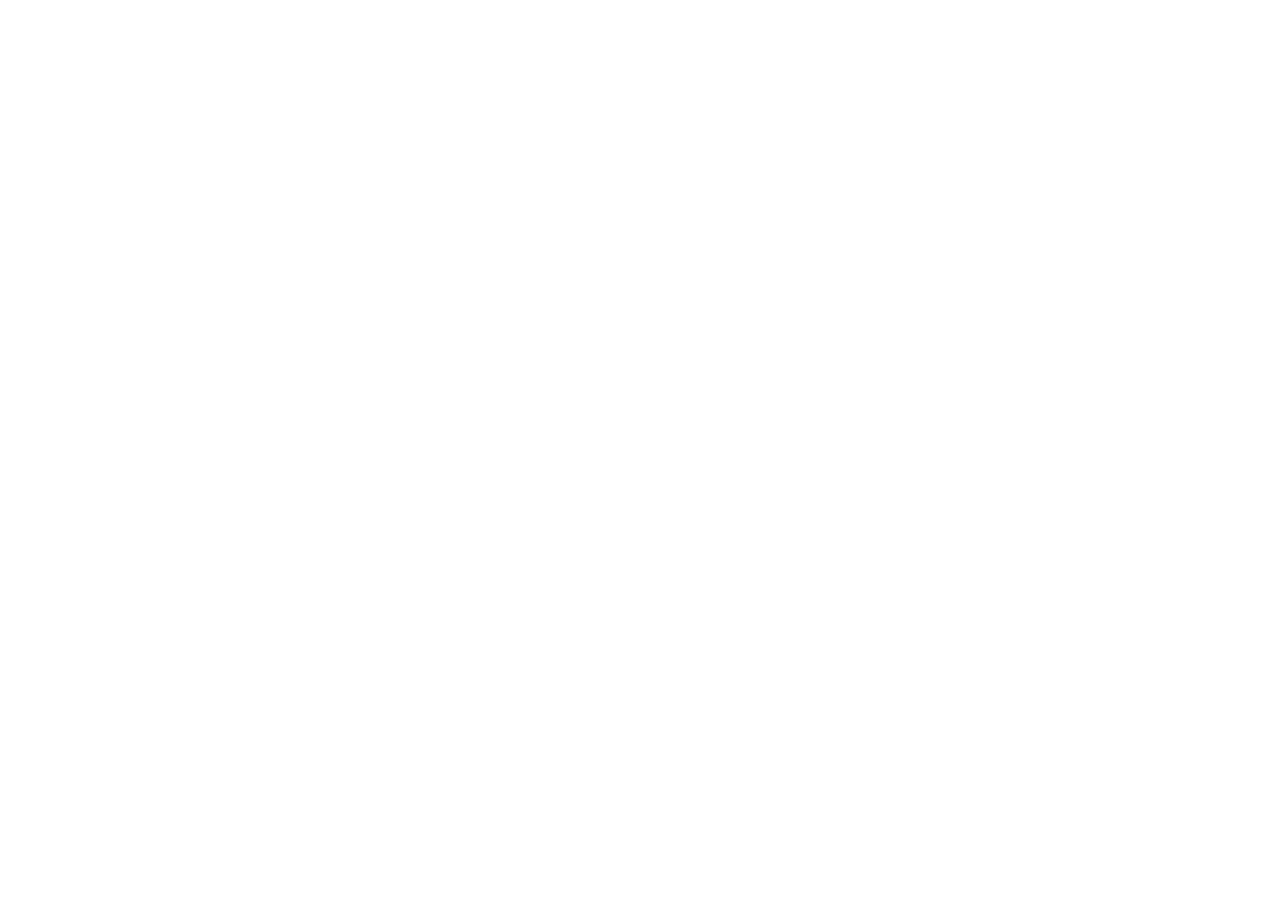
==== index.html @ d30cebe8 "first commit" ====
<!DOCTYPE html>
<html lang="en">
<head>
    <meta charset="UTF-8">
    <meta http-equiv="X-UA-Compatible" content="IE=edge">
    <meta name="viewport" content="width=device-width, initial-scale=1.0">
    <title>Document</title>
</head>
<body>
    
</body>
</html>
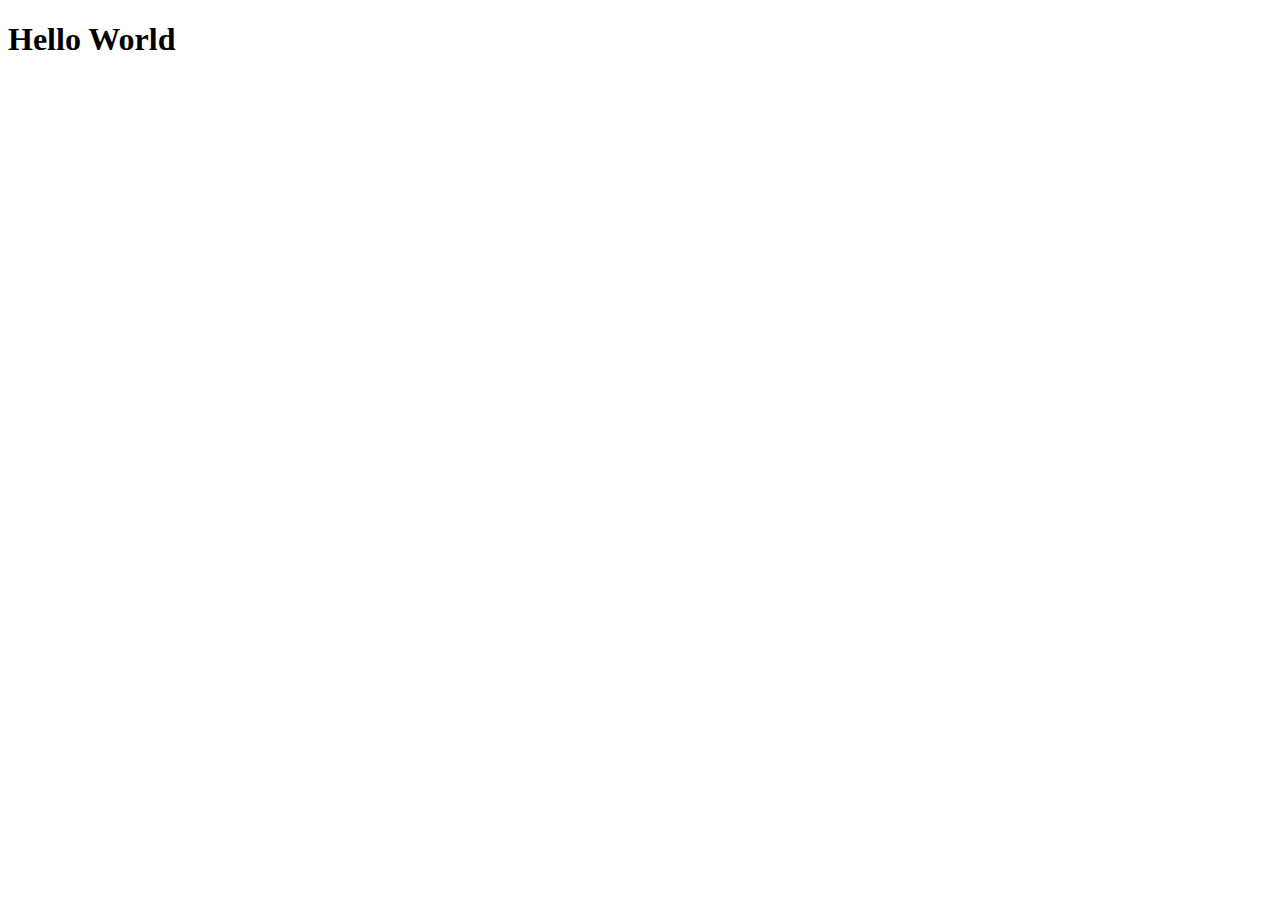
==== commit f0d50001: "second commit" ====
--- a/index.html
+++ b/index.html
@@ -7,6 +7,6 @@
     <title>Document</title>
 </head>
 <body>
-    
+    <H1>Hello World</H1>
 </body>
 </html>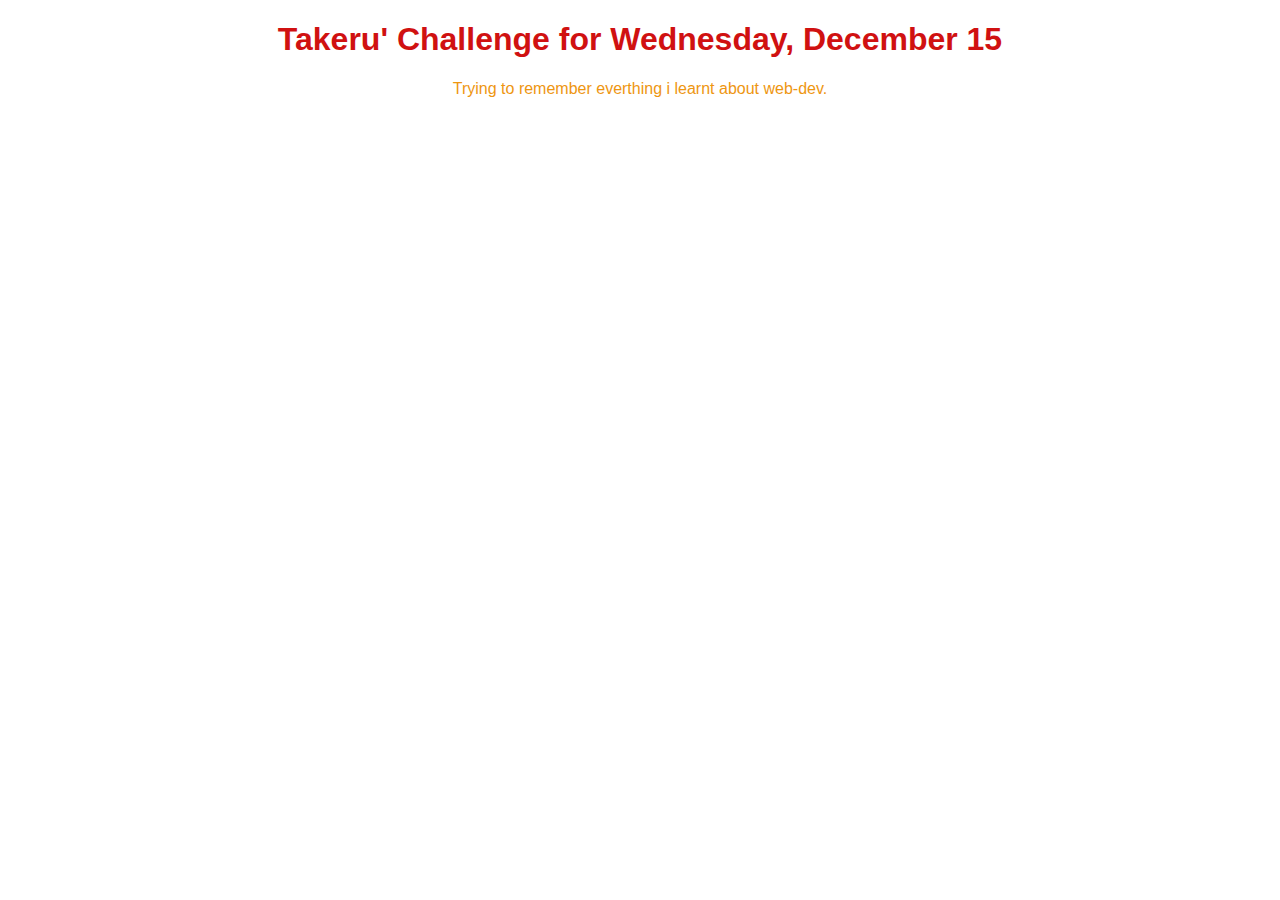
==== commit 4df06fca: "second day finished" ====
--- a/index.html
+++ b/index.html
@@ -7,6 +7,7 @@
     <title>Document</title>
 </head>
 <body>
-    <H1>Hello World</H1>
+    <H1 style="font-family: sans-serif; text-align: center; color: rgb(208, 17, 17);">Takeru' Challenge for Wednesday, December 15</H1>
+    <p style="font-family: sans-serif;text-align: center; color: rgb(238, 150, 17);"> Trying to remember everthing i learnt about web-dev.</p>
 </body>
 </html>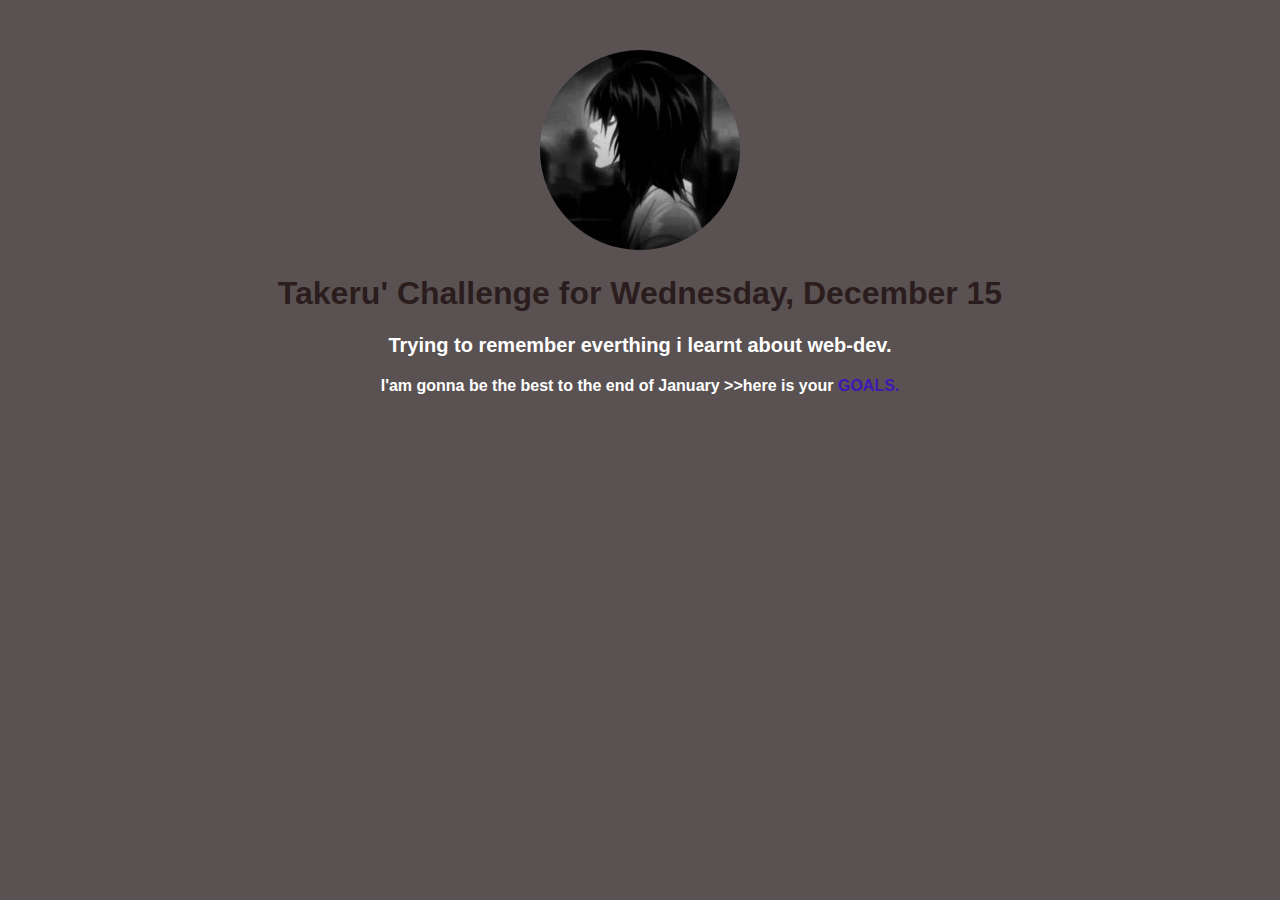
==== commit deb685c9: "6day commit" ====
--- a/index.html
+++ b/index.html
@@ -1,13 +1,28 @@
 <!DOCTYPE html>
 <html lang="en">
+
 <head>
     <meta charset="UTF-8">
     <meta http-equiv="X-UA-Compatible" content="IE=edge">
     <meta name="viewport" content="width=device-width, initial-scale=1.0">
     <title>Document</title>
+    <link rel="stylesheet" href="css/shared.css">
+    <link rel="stylesheet" href="css/style.css">
 </head>
-<body>
-    <H1 style="font-family: sans-serif; text-align: center; color: rgb(208, 17, 17);">Takeru' Challenge for Wednesday, December 15</H1>
-    <p style="font-family: sans-serif;text-align: center; color: rgb(238, 150, 17);"> Trying to remember everthing i learnt about web-dev.</p>
-</body>
+    <body>
+        <div class="photo_ava">
+            <img src="img/L.jpg" alt="L">
+        </div>
+        <h1 >
+            Takeru' Challenge for Wednesday, December 15 
+        </h1>
+        <p id="ton" > 
+            Trying to remember everthing i learnt about web-dev. 
+        </p>
+        <p >
+            I'am gonna be the best to the end of January >>here is your
+            <a href="goals.html"> GOALS.</a>
+        </p>
+        
+    </body>
 </html>--- a/css/shared.css
+++ b/css/shared.css
@@ -0,0 +1,37 @@
+body{
+    text-align: center;
+    background-color: rgb(90, 82, 82);
+    margin: 50px;
+}
+
+h1{
+    font-family: sans-serif;
+    color: rgb(43, 29, 29);
+}
+p{
+    font-family: sans-serif; 
+    color: rgb(255, 255, 255);
+    font-weight: bold;
+}
+a{
+    color: rgb(64, 22, 181);
+    text-decoration-line: none;
+}
+a:hover{
+    color: gold;
+}
+
+#ton{
+    color:rgb(255, 255, 255);
+    font-weight: bold;
+    font-size: 20px;
+    font-family: sans-serif;
+}
+img {
+    width: 200px;
+    height: 200px;
+    border-radius: 100px;
+}
+.photo_ava{
+    text-align: center;
+}--- a/css/style.css
+++ b/css/style.css
@@ -0,0 +1,37 @@
+body{
+    text-align: center;
+    background-color: rgb(90, 82, 82);
+    margin: 50px;
+}
+
+h1{
+    font-family: sans-serif;
+    color: rgb(43, 29, 29);
+}
+p{
+    font-family: sans-serif; 
+    color: rgb(255, 255, 255);
+    font-weight: bold;
+}
+a{
+    color: rgb(64, 22, 181);
+    text-decoration-line: none;
+}
+a:hover{
+    color: gold;
+}
+
+#ton{
+    color:rgb(255, 255, 255);
+    font-weight: bold;
+    font-size: 20px;
+    font-family: sans-serif;
+}
+img {
+    width: 200px;
+    height: 200px;
+    border-radius: 100px;
+}
+.photo_ava{
+    text-align: center;
+}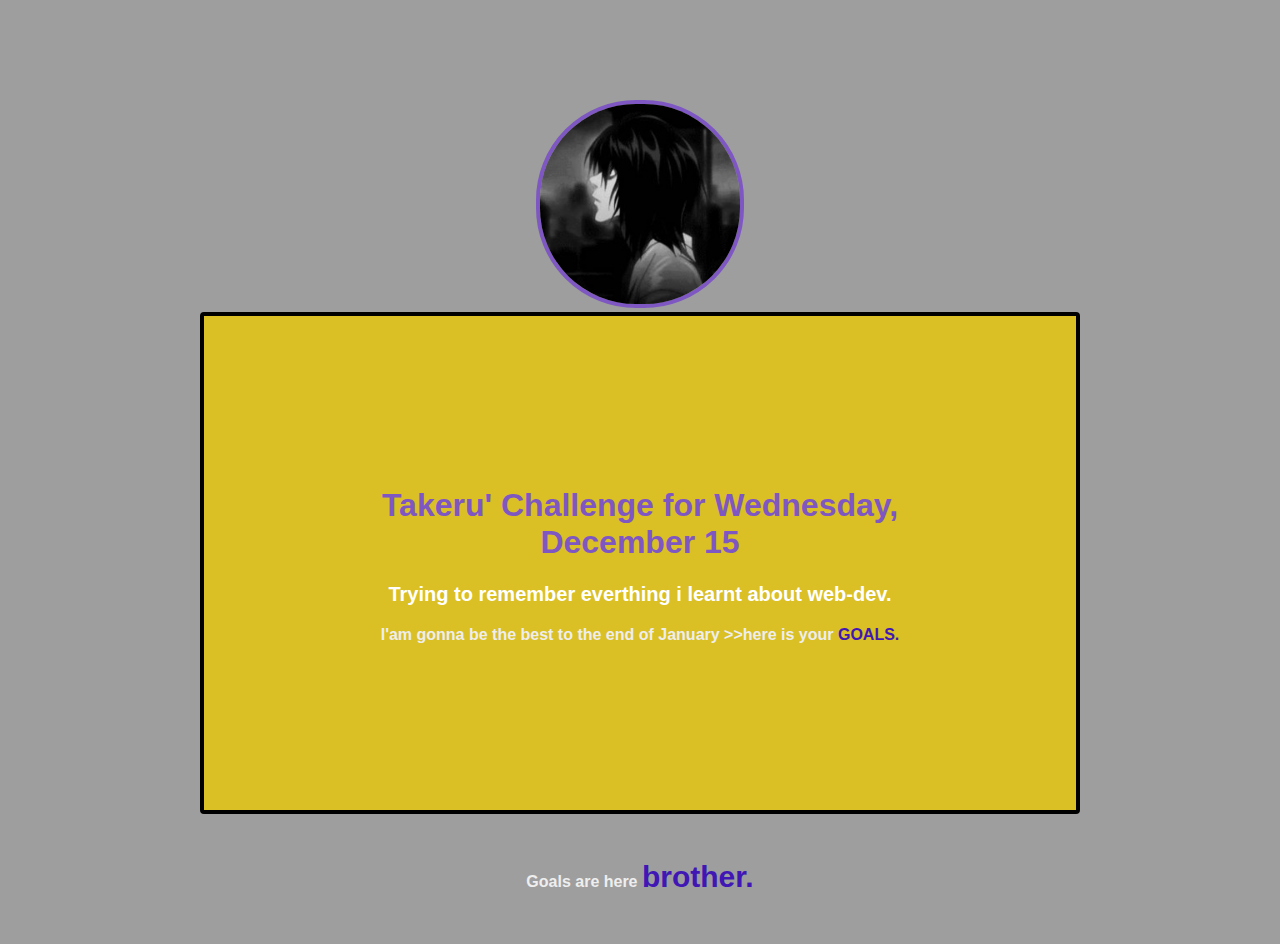
==== commit 4e955040: "8 day commit" ====
--- a/index.html
+++ b/index.html
@@ -9,10 +9,12 @@
     <link rel="stylesheet" href="css/shared.css">
     <link rel="stylesheet" href="css/style.css">
 </head>
-    <body>
-        <div class="photo_ava">
-            <img src="img/L.jpg" alt="L">
-        </div>
+
+<body>
+    <div class="photo_ava">
+        <img src="img/L.jpg" alt="L">
+    </div>
+    <main>
         <h1 >
             Takeru' Challenge for Wednesday, December 15 
         </h1>
@@ -23,6 +25,10 @@
             I'am gonna be the best to the end of January >>here is your
             <a href="goals.html"> GOALS.</a>
         </p>
-        
-    </body>
+    </main>
+    <p>
+        Goals are here
+        <a class="example" href="">brother.</a>
+    </p>
+</body>
 </html>--- a/css/shared.css
+++ b/css/shared.css
@@ -1,6 +1,6 @@
 body{
     text-align: center;
-    background-color: rgb(90, 82, 82);
+    background-color: #9e9e9e;
     margin: 50px;
 }
 
@@ -31,6 +31,7 @@
     width: 200px;
     height: 200px;
     border-radius: 100px;
+    border: 4px solid #7E57C2;
 }
 .photo_ava{
     text-align: center;
--- a/css/style.css
+++ b/css/style.css
@@ -1,16 +1,23 @@
+:root{
+    purple: #7E57C2;
+    gray: #9e9e9e;
+    white: #eeeeee;
+    links: rgb(64, 22, 181);
+}
+
 body{
     text-align: center;
-    background-color: rgb(90, 82, 82);
+    background-color: #9e9e9e;
     margin: 50px;
 }
 
 h1{
     font-family: sans-serif;
-    color: rgb(43, 29, 29);
+    color: #7E57C2;
 }
 p{
     font-family: sans-serif; 
-    color: rgb(255, 255, 255);
+    color: #eeeeee;
     font-weight: bold;
 }
 a{
@@ -31,7 +38,23 @@
     width: 200px;
     height: 200px;
     border-radius: 100px;
+    border: 4px solid #7E57C2;
 }
 .photo_ava{
     text-align: center;
+    margin-top: 100px;
+}
+
+main{
+    background-color: rgb(218, 191, 37);
+    border:4px solid black;
+    border-radius: 4px;
+    padding: 150px;
+    margin: 0px 150px 0px 150px;
+    display: inline-block;
+}   
+.example{
+    display: inline-block;
+    margin-top: 30px;
+    font-size: 30px;
 }